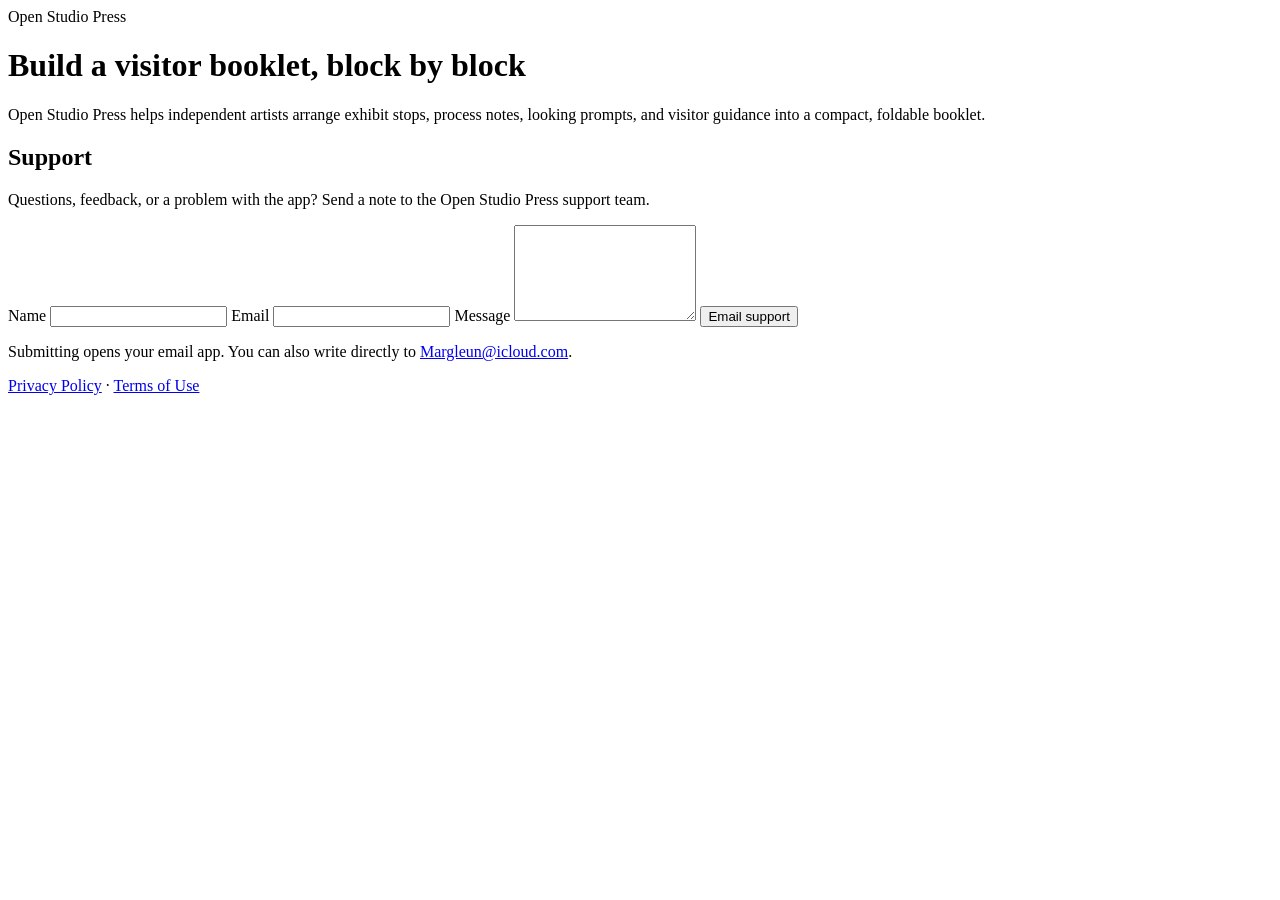
==== legal-site/index.html @ 057b9df8 "Upload signed builds to App Store Connect without submitting for review." ====
<!DOCTYPE html>
<html lang="en">
<head>
  <meta charset="utf-8">
  <meta name="viewport" content="width=device-width, initial-scale=1">
  <title>Open Studio Press</title>
  <link rel="stylesheet" href="/style.css">
</head>
<body>
  <main>
    <header>
      <div class="brand">Open Studio Press</div>
      <h1>Build a visitor booklet, block by block</h1>
    </header>
    <p>Open Studio Press helps independent artists arrange exhibit stops, process notes, looking prompts, and visitor guidance into a compact, foldable booklet.</p>
    <section class="support" aria-labelledby="support-title">
      <h2 id="support-title">Support</h2>
      <p>Questions, feedback, or a problem with the app? Send a note to the Open Studio Press support team.</p>
      <form action="mailto:Margleun@icloud.com" method="post" enctype="text/plain">
        <label for="name">Name</label>
        <input id="name" name="Name" type="text" autocomplete="name" required>
        <label for="email">Email</label>
        <input id="email" name="Email" type="email" autocomplete="email" required>
        <label for="message">Message</label>
        <textarea id="message" name="Message" rows="6" required></textarea>
        <button type="submit">Email support</button>
      </form>
      <p class="support-note">Submitting opens your email app. You can also write directly to <a href="mailto:Margleun@icloud.com">Margleun@icloud.com</a>.</p>
    </section>
    <nav>
      <a href="/privacy/">Privacy Policy</a>
      ·
      <a href="/terms/">Terms of Use</a>
    </nav>
  </main>
</body>
</html>
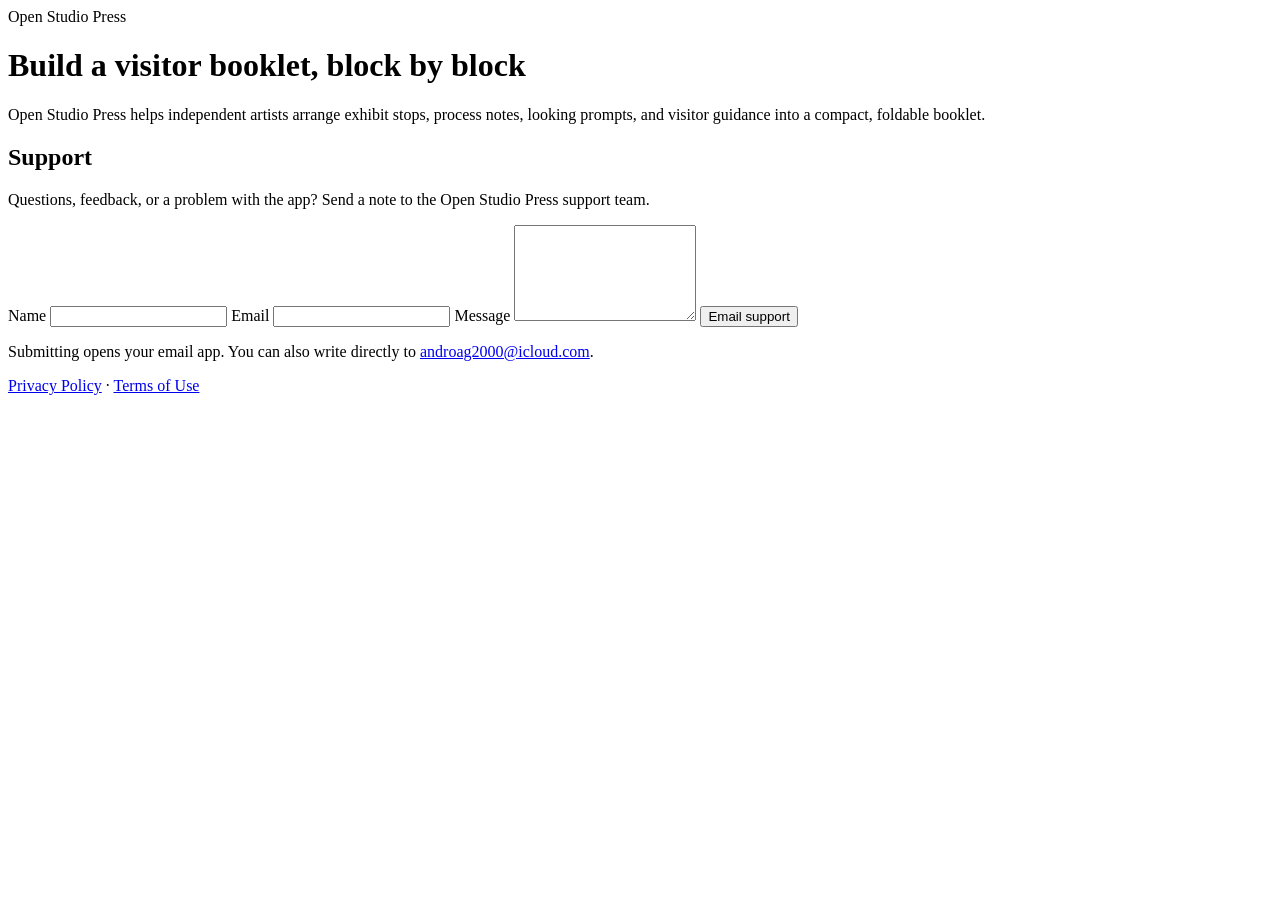
==== commit f0ce3bd1: "Fix SwiftUI navigation crashes and stabilize routing. Centralize navigation state in the app store, " ====
--- a/legal-site/index.html
+++ b/legal-site/index.html
@@ -16,7 +16,7 @@
     <section class="support" aria-labelledby="support-title">
       <h2 id="support-title">Support</h2>
       <p>Questions, feedback, or a problem with the app? Send a note to the Open Studio Press support team.</p>
-      <form action="mailto:Margleun@icloud.com" method="post" enctype="text/plain">
+      <form action="mailto:androag2000@icloud.com" method="post" enctype="text/plain">
         <label for="name">Name</label>
         <input id="name" name="Name" type="text" autocomplete="name" required>
         <label for="email">Email</label>
@@ -25,7 +25,7 @@
         <textarea id="message" name="Message" rows="6" required></textarea>
         <button type="submit">Email support</button>
       </form>
-      <p class="support-note">Submitting opens your email app. You can also write directly to <a href="mailto:Margleun@icloud.com">Margleun@icloud.com</a>.</p>
+      <p class="support-note">Submitting opens your email app. You can also write directly to <a href="mailto:androag2000@icloud.com">androag2000@icloud.com</a>.</p>
     </section>
     <nav>
       <a href="/privacy/">Privacy Policy</a>
